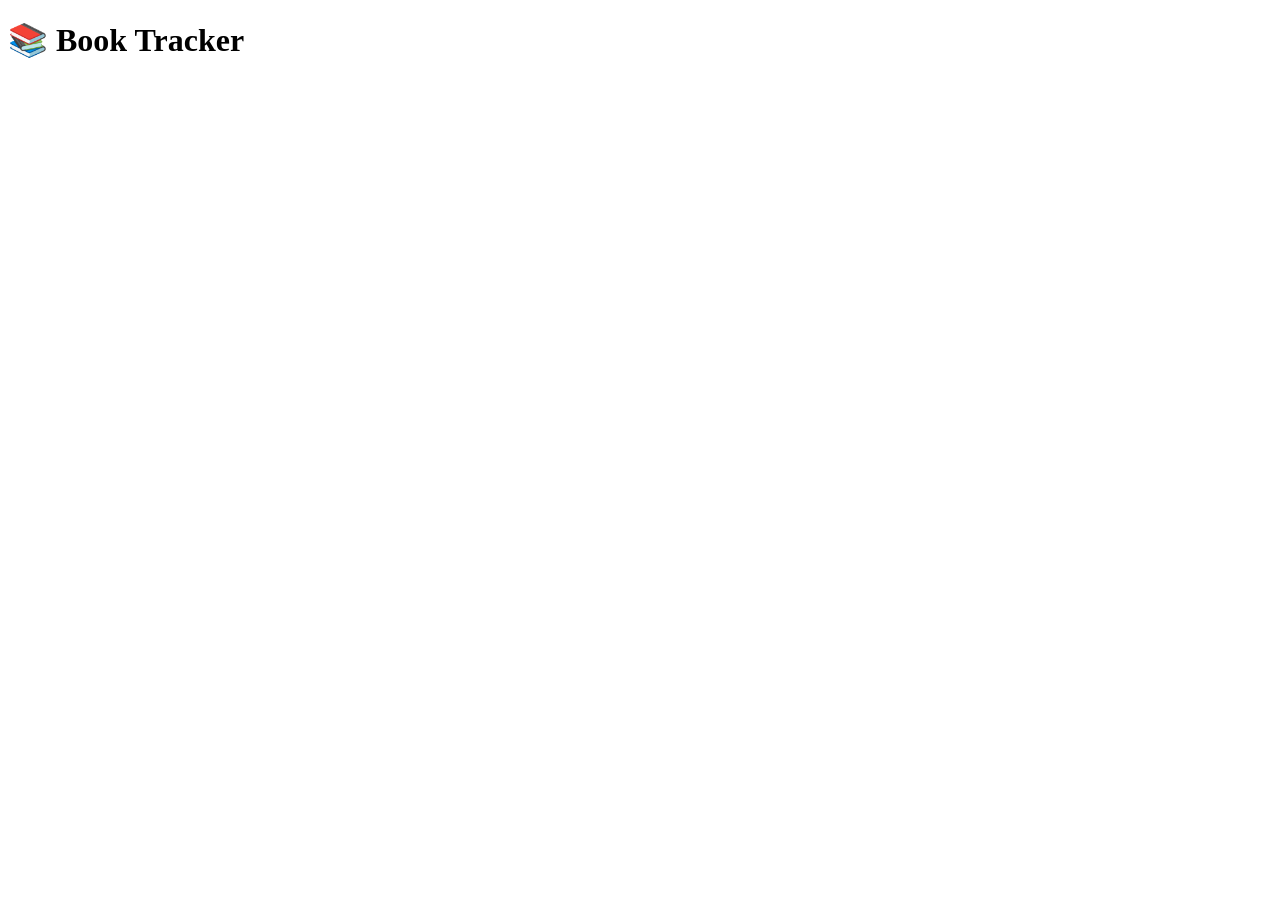
==== frontend/index.html @ cec907b5 "frontend init" ====
<!DOCTYPE html>
<html>
<head>
    <title>Book Tracker</title>

    <!-- React CDN -->
    <script src="https://unpkg.com/react@18/umd/react.development.js"></script>
    <script src="https://unpkg.com/react-dom@18/umd/react-dom.development.js"></script>

    <!-- Babel (to use JSX) -->
    <script src="https://unpkg.com/@babel/standalone/babel.min.js"></script>

    <link rel="stylesheet" href="css/styles.css">
</head>

<body>
<h1>📚 Book Tracker</h1>

<div id="root"></div>

<script type="text/babel">

    function App() {
        const [query, setQuery] = React.useState("");
        const [results, setResults] = React.useState([]);

        const searchBooks = async () => {
            const res = await fetch(`https://openlibrary.org/search.json?q=${query}`);
            const data = await res.json();
            setResults(data.docs.slice(0, 10));
        };

        const addBook = async (book) => {
            await fetch("http://localhost:8080/books", {
                method: "POST",
                headers: {
                    "Content-Type": "application/json"
                },
                body: JSON.stringify({
                    title: book.title,
                    author: book.author_name ? book.author_name[0] : "Unknown",
                    totalPages: book.number_of_pages_median || 100,
                    pagesRead: 0,
                    status: "WANT_TO_READ"
                })
            });

            alert("Book added!");
        };

        return (
            <div>
                <input
                    value={query}
                    onChange={(e) => setQuery(e.target.value)}
                    placeholder="Search books..."
                />
                <button onClick={searchBooks}>Search</button>

                <ul>
                    {results.map((book, index) => (
                        <li key={index}>
                            <b>{book.title}</b> - {book.author_name?.[0]}
                            <button onClick={() => addBook(book)}>
                                Add
                            </button>
                        </li>
                    ))}
                </ul>

                <br/>
                <a href="library.html">Go to Library →</a>
            </div>
        );
    }

    ReactDOM.createRoot(document.getElementById("root")).render(<App />);

</script>
</body>
</html>
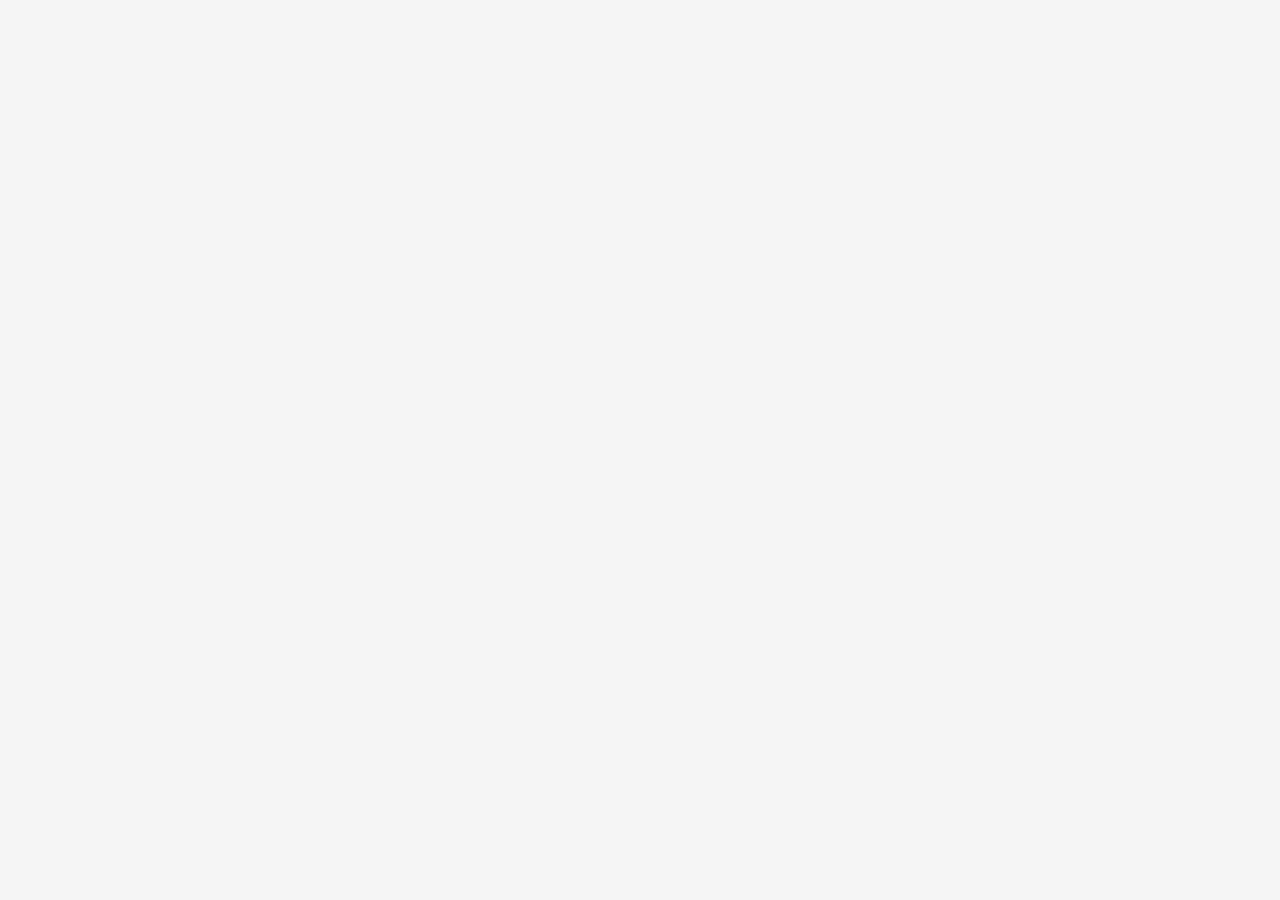
==== commit d7e36f23: "frontend design" ====
--- a/frontend/index.html
+++ b/frontend/index.html
@@ -10,17 +10,34 @@
     <!-- Babel (to use JSX) -->
     <script src="https://unpkg.com/@babel/standalone/babel.min.js"></script>
 
-    <link rel="stylesheet" href="css/styles.css">
+    <link href="https://fonts.googleapis.com/css2?family=Inter:wght@300;400;600&family=Playfair+Display:wght@600&display=swap" rel="stylesheet">
+
+    <link rel="stylesheet" href="css/style.css">
 </head>
 
 <body>
-<h1>📚 Book Tracker</h1>
+<h1></h1>
 
 <div id="root"></div>
 
 <script type="text/babel">
 
     function App() {
+
+        const [darkMode, setDarkMode] = React.useState(
+            localStorage.getItem("theme") === "dark"
+        );
+
+        React.useEffect(() => {
+            if (darkMode) {
+                document.body.classList.add("dark");
+                localStorage.setItem("theme", "dark");
+            } else {
+                document.body.classList.remove("dark");
+                localStorage.setItem("theme", "light");
+            }
+        }, [darkMode]);
+
         const [query, setQuery] = React.useState("");
         const [results, setResults] = React.useState([]);
 
@@ -39,9 +56,10 @@
                 body: JSON.stringify({
                     title: book.title,
                     author: book.author_name ? book.author_name[0] : "Unknown",
-                    totalPages: book.number_of_pages_median || 100,
+                    totalPages: book.number_of_pages_median || 200,
                     pagesRead: 0,
-                    status: "WANT_TO_READ"
+                    status: "WANT_TO_READ",
+                    coverId: book.cover_i || null
                 })
             });
 
@@ -49,29 +67,58 @@
         };
 
         return (
-            <div>
+    <div>
+        <div className="header">
+            <div className="title">Book Tracker</div>
+            <div className="toggle" onClick={() => setDarkMode(!darkMode)}>
+                {darkMode ? "Dark" : "Light"}
+            </div>
+        </div>
+
+        <div className="search-container">
+            <div className="search-box">
                 <input
                     value={query}
                     onChange={(e) => setQuery(e.target.value)}
                     placeholder="Search books..."
                 />
                 <button onClick={searchBooks}>Search</button>
+            </div>
+        </div>
 
-                <ul>
-                    {results.map((book, index) => (
-                        <li key={index}>
-                            <b>{book.title}</b> - {book.author_name?.[0]}
-                            <button onClick={() => addBook(book)}>
-                                Add
-                            </button>
-                        </li>
-                    ))}
-                </ul>
+        {/* Reading Section */}
+        <div className="section">
+            <h2>Reading</h2>
 
-                <br/>
-                <a href="library.html">Go to Library →</a>
-            </div>
-        );
+            {results.slice(0, 3).map((book, i) => {
+                const cover = book.cover_i
+                    ? `https://covers.openlibrary.org/b/id/${book.cover_i}-M.jpg`
+                    : "";
+
+                return (
+                    <div className="book-card" key={i}>
+                        {cover && <img src={cover} />}
+
+                        <div className="book-info">
+                            <b>{book.title}</b><br/>
+                            <small>{book.author_name?.[0]}</small>
+
+                            <div className="progress-bar">
+                                <div className="progress-fill" style={{width: "40%"}}></div>
+                            </div>
+                        </div>
+
+                        <button onClick={() => addBook(book)}>Add</button>
+                    </div>
+                );
+            })}
+        </div>
+
+        <div className="footer">
+            <a href="library.html">Go to Library →</a>
+        </div>
+    </div>
+);
     }
 
     ReactDOM.createRoot(document.getElementById("root")).render(<App />);
--- a/frontend/css/style.css
+++ b/frontend/css/style.css
@@ -0,0 +1,174 @@
+:root {
+    --bg: #f5f5f5;
+    --text: #111;
+    --card: #ffffff;
+    --border: #e0e0e0;
+    --input: #ffffff;
+    --button: #e5e5e5;
+}
+
+body.dark {
+    --bg: #0f1115;
+    --text: #e6e6e6;
+    --card: #1c1f26;
+    --border: #2a2f3a;
+    --input: #1c1f26;
+    --button: #2f3542;
+}
+
+/* Apply variables */
+
+body {
+    margin: 0;
+    font-family: 'Inter', sans-serif;
+    background: var(--bg);
+    color: var(--text);
+}
+
+/* Header */
+.header {
+    display: flex;
+    justify-content: space-between;
+    align-items: center;
+    padding: 30px 60px;
+}
+
+.title {
+    font-family: 'Playfair Display', serif;
+    font-size: 32px;
+}
+
+/* Toggle */
+.toggle {
+    cursor: pointer;
+    padding: 8px 16px;
+    border-radius: 20px;
+    background: var(--card);
+    border: 1px solid var(--border);
+}
+
+/* Search */
+.search-container {
+    display: flex;
+    justify-content: center;
+    margin-top: 40px;
+}
+
+.search-box {
+    width: 500px;
+    display: flex;
+    background: var(--input);
+    border-radius: 12px;
+    overflow: hidden;
+    border: 1px solid var(--border);
+}
+
+.search-box input {
+    flex: 1;
+    padding: 14px;
+    background: transparent;
+    border: none;
+    color: var(--text);
+    outline: none;
+}
+
+.search-box button {
+    padding: 14px 20px;
+    background: var(--button);
+    border: none;
+    color: var(--text);
+    cursor: pointer;
+}
+
+/* Cards */
+.section {
+    width: 60%;
+    margin: 50px auto;
+}
+
+.book-card {
+    display: flex;
+    align-items: center;
+    background: var(--card);
+    padding: 15px;
+    border-radius: 12px;
+    margin-bottom: 15px;
+    border: 1px solid var(--border);
+}
+
+.book-card img {
+    width: 50px;
+    height: 70px;
+    border-radius: 6px;
+    margin-right: 15px;
+}
+
+.progress-bar {
+    height: 6px;
+    background: var(--border);
+    border-radius: 10px;
+    margin-top: 8px;
+}
+
+.progress-fill {
+    height: 100%;
+    background: linear-gradient(90deg, #f5a623, #6dd5ed);
+    border-radius: 10px;
+}
+
+.footer {
+    width: 60%;
+    margin: 40px auto;
+}
+
+button {
+    border-radius: 8px;
+}
+
+button:hover {
+    opacity: 0.9;
+}
+
+body {
+    transition: background 0.3s ease, color 0.3s ease;
+}
+
+.book-card:hover {
+    transform: translateY(-2px);
+    transition: 0.2s ease;
+}
+
+.book-actions {
+    display: flex;
+    gap: 8px;
+    margin-left: auto; /* pushes to right */
+}
+
+.book-actions button {
+    background: var(--button);
+    border: 1px solid var(--border);
+    color: var(--text);
+    padding: 6px 10px;
+    border-radius: 6px;
+    cursor: pointer;
+    font-size: 12px;
+}
+
+.book-actions button:hover {
+    opacity: 0.8;
+}
+
+.footer a {
+    display: inline-block;
+    padding: 10px 14px;
+    border-radius: 8px;
+    background: var(--card);
+    border: 1px solid var(--border);
+    color: var(--text);
+    text-decoration: none;
+    transition: 0.2s;
+}
+
+.footer a:hover {
+    transform: translateX(-2px);
+}
